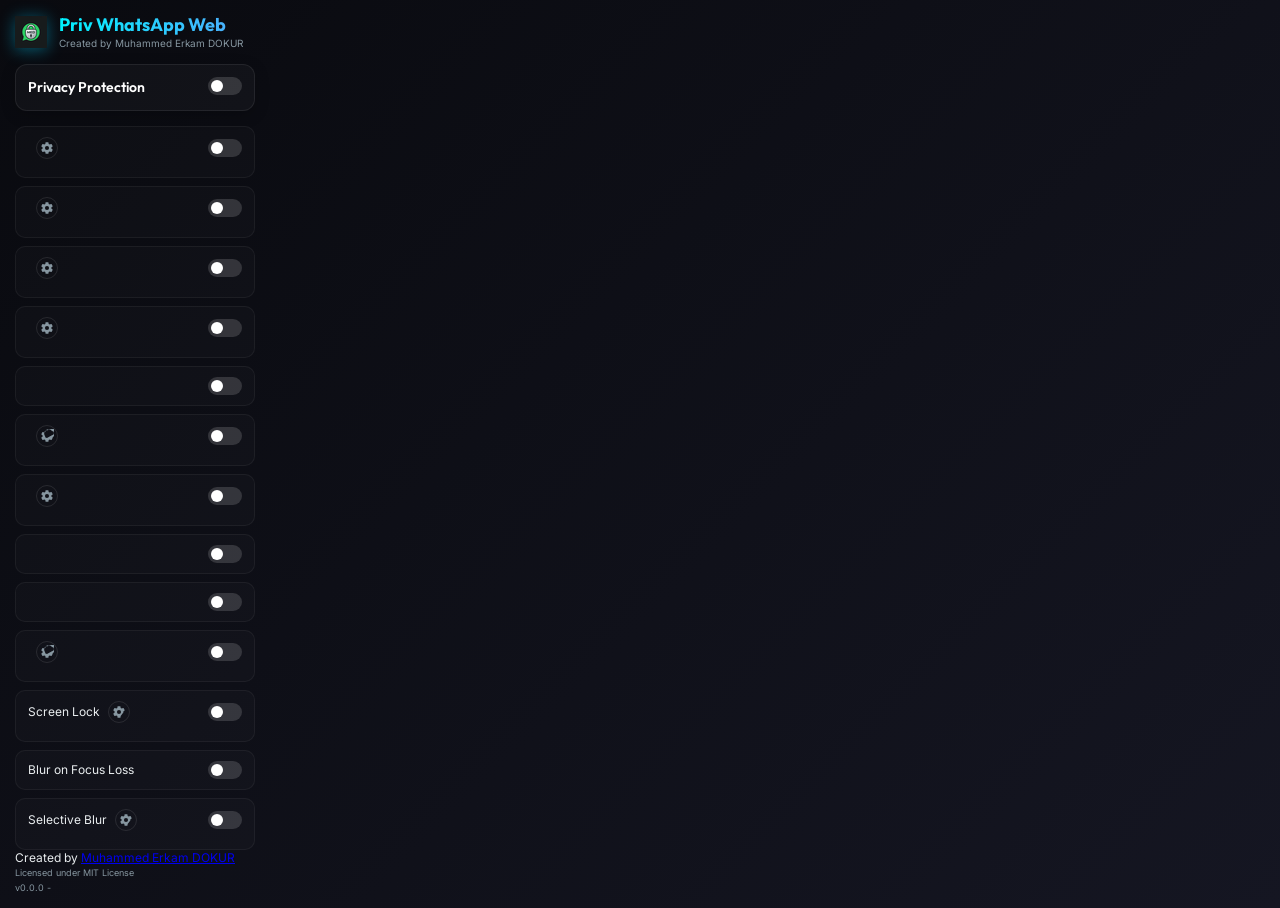
==== src/popup/popup.html @ 98cf242f "Rebrand as Priv WhatsApp Web v1.0.0 and add advanced features" ====
<!-- Priv WhatsApp Web                                                 -->
<!-- Copyright (c) 2024 Lukas Lenhardt - lukaslen.com             -->
<!-- Copyright (c) 2026 Muhammed Erkam DOKUR                          -->
<!-- Released under the MIT license, see LICENSE file for details -->

<!DOCTYPE html>
<html>
  <head>
    <meta charset="UTF-8">
    <link rel="preconnect" href="https://fonts.googleapis.com">
    <link rel="preconnect" href="https://fonts.gstatic.com" crossorigin>
    <link href="https://fonts.googleapis.com/css2?family=Inter:wght@400;500;600&family=Outfit:wght@500;600;700&display=swap" rel="stylesheet">
    <style>
      * {
        margin: 0;
        padding: 0;
        box-sizing: border-box;
      }
      body {
        font-family: 'Inter', sans-serif;
        font-size: 12px;
        width: 270px;
        padding: 15px;
        background: linear-gradient(135deg, #090a0f 0%, #151622 100%);
        color: #e9edef;
        -moz-user-select: none;
        user-select: none;
      }
      .header-container {
        display: flex;
        align-items: center;
        gap: 12px;
        margin-bottom: 15px;
      }
      .logo-img {
        width: 32px;
        height: 32px;
        filter: drop-shadow(0 2px 8px rgba(0, 210, 255, 0.4));
      }
      .extension-title {
        font-family: 'Outfit', sans-serif;
        font-size: 18px;
        font-weight: 700;
        background: linear-gradient(to right, #00f2fe, #4facfe);
        -webkit-background-clip: text;
        -webkit-text-fill-color: transparent;
        line-height: 1.1;
      }
      .author-subtitle {
        font-size: 10px;
        color: #8696a0;
        margin-top: 2px;
      }
      .main-toggle-card {
        background: rgba(255, 255, 255, 0.03);
        border: 1px solid rgba(255, 255, 255, 0.08);
        border-radius: 12px;
        padding: 12px;
        display: flex;
        align-items: center;
        justify-content: space-between;
        margin-bottom: 15px;
        box-shadow: 0 4px 15px rgba(0,0,0,0.2);
      }
      .main-toggle-label {
        font-family: 'Outfit', sans-serif;
        font-size: 14px;
        font-weight: 600;
        color: #fff;
      }
      .section-title {
        font-family: 'Outfit', sans-serif;
        font-size: 11px;
        color: #8696a0;
        text-transform: uppercase;
        letter-spacing: 0.8px;
        margin-bottom: 10px;
      }
      #mainContent > ul {
        list-style: none;
        display: flex;
        flex-direction: column;
        gap: 8px;
      }
      #mainContent > ul > li {
        position: relative;
        background: rgba(255, 255, 255, 0.02);
        border: 1px solid rgba(255, 255, 255, 0.05);
        border-radius: 10px;
        padding: 10px 12px;
        display: flex;
        align-items: center;
        justify-content: space-between;
        flex-wrap: wrap;
        transition: all 0.2s ease;
      }
      #mainContent > ul > li:hover {
        background: rgba(255, 255, 255, 0.05);
        border-color: rgba(0, 210, 255, 0.3);
        box-shadow: 0 4px 12px rgba(0, 210, 255, 0.05);
      }
      .reveal-btn {
        display: inline-flex;
        align-items: center;
        justify-content: center;
        width: 22px;
        height: 22px;
        border: 1px solid rgba(255,255,255,0.1);
        border-radius: 50%;
        color: #8696a0;
        background-color: transparent;
        transition: all .2s;
        cursor: pointer;
        margin-right: auto;
        margin-left: 8px;
      }
      .reveal-btn:hover {
        background-color: rgba(255,255,255,0.05);
        color: #fff;
        border-color: rgba(255,255,255,0.2);
      }
      .reveal-btn.active {
        background-color: rgba(0, 210, 255, 0.1);
        color: #00d2ff;
        border-color: rgba(0, 210, 255, 0.2);
      }
      .reveal-btn svg {
        width: 14px;
        height: 14px;
      }
      input[type=checkbox] {
        height: 0;
        width: 0;
        visibility: hidden;
        position: absolute;
      }
      label {
        cursor: pointer;
        width: 34px;
        height: 18px;
        background: rgba(255, 255, 255, 0.15);
        display: inline-block;
        border-radius: 100px;
        position: relative;
        transition: background 0.25s ease;
      }
      label:after {
        content: '';
        position: absolute;
        top: 3px;
        left: 3px;
        width: 12px;
        height: 12px;
        background: #fff;
        border-radius: 50%;
        transition: all 0.25s cubic-bezier(0.4, 0, 0.2, 1);
      }
      input:checked + label {
        background: #00d2ff;
        box-shadow: 0 0 8px rgba(0, 210, 255, 0.4);
      }
      input:checked + label:after {
        left: calc(100% - 3px);
        transform: translateX(-100%);
      }
      .collapsible {
        position: relative;
        width: 100%;
        margin: 8px 0 0 0;
        max-height: 0;
        overflow: hidden;
        transition: max-height 0.25s cubic-bezier(0.4, 0, 0.2, 1);
        border-radius: 8px;
        z-index: 1;
        background: rgba(0, 0, 0, 0.2);
      }
      .collapsible.show {
        max-height: 250px;
        border: 1px solid rgba(255, 255, 255, 0.05);
        padding: 4px;
      }
      .var-style {
        display: flex;
        align-items: center;
        justify-content: space-between;
        padding: 6px;
        font-size: 11px;
        width: 100%;
      }
      .var-style button[type="reset"] {
        width: 20px;
        height: 20px;
        color: #ff453a;
        background-color: transparent;
        border: none;
        margin: 0 4px;
        display: flex;
        cursor: pointer;
        align-items: center;
        justify-content: center;
      }
      .var-style button[type="reset"] svg {
        width: 14px;
        height: 14px;
      }
      .var-style input, .var-style select {
        background: rgba(255, 255, 255, 0.07);
        border: 1px solid rgba(255, 255, 255, 0.15);
        color: #fff;
        border-radius: 4px;
        padding: 2px 6px;
        outline: none;
        transition: all 0.2s;
        height: 22px;
        font-size: 11px;
      }
      .var-style input:focus {
        border-color: #00d2ff;
        background: rgba(0, 210, 255, 0.1);
      }
      .var-style input[type="number"] {
        width: 45px;
        text-align: right;
        -webkit-appearance: textfield;
        -moz-appearance: textfield;
        appearance: textfield;
      }
      .var-style input[type=number]::-webkit-inner-spin-button, 
      .var-style input[type=number]::-webkit-outer-spin-button { 
        -webkit-appearance: none;
      }
      .var-style .unit {
        width: 20px;
        height: 22px;
        text-align: center;
        line-height: 20px;
        color: #8696a0;
        background-color: rgba(255,255,255,0.05);
        border: 1px solid rgba(255,255,255,0.15);
        border-left: none;
        border-right: none;
      }
      .var-style button[type="submit"] {
        height: 22px;
        padding: 0 8px;
        background: #00d2ff;
        color: #fff;
        border: none;
        border-radius: 4px;
        cursor: pointer;
        font-weight: 500;
        transition: all 0.2s;
      }
      .var-style button[type="submit"]:hover {
        background: #0096c7;
      }
    </style>
  </head>
  <body>
    <div class="header-container">
      <img src="../images/icon32.png" alt="logo" class="logo-img">
      <div>
        <h1 class="extension-title">Priv WhatsApp Web</h1>
        <p class="author-subtitle">Created by Muhammed Erkam DOKUR</p>
      </div>
    </div>

    <div class="main-toggle-card">
      <span class="main-toggle-label">Privacy Protection</span>
      <div>
        <input type="checkbox" id="on" data-style="on">
        <label for="on"></label>
      </div>
    </div>

    <div id="mainContent">
      <h2 class="section-title">
        <locales data-locale="extensionSettings"></locales>
      </h2>
      <ul>
        <li>
          <locales data-locale="toggleMessages"></locales>
          <button type="button" class="reveal-btn">
            <svg xmlns="http://www.w3.org/2000/svg" width="24" height="24" viewBox="0 0 24 24">
              <path fill="currentColor" d="M12 15.5A3.5 3.5 0 0 1 8.5 12A3.5 3.5 0 0 1 12 8.5a3.5 3.5 0 0 1 3.5 3.5a3.5 3.5 0 0 1-3.5 3.5m7.43-2.53c.04-.32.07-.64.07-.97s-.03-.66-.07-1l2.11-1.63c.19-.15.24-.42.12-.64l-2-3.46c-.12-.22-.39-.31-.61-.22l-2.49 1c-.52-.39-1.06-.73-1.69-.98l-.37-2.65A.506.506 0 0 0 14 2h-4c-.25 0-.46.18-.5.42l-.37 2.65c-.63.25-1.17.59-1.69.98l-2.49-1c-.22-.09-.49 0-.61.22l-2 3.46c-.13.22-.07.49.12.64L4.57 11c-.04.34-.07.67-.07 1s.03.65.07.97l-2.11 1.66c-.19.15-.25.42-.12.64l2 3.46c.12.22.39.3.61.22l2.49-1.01c.52.4 1.06.74 1.69.99l.37 2.65c.04.24.25.42.5.42h4c.25 0 .46-.18.5-.42l.37-2.65c.63-.26 1.17-.59 1.69-.99l2.49 1.01c.22.08.49 0 .61-.22l2-3.46c.12-.22.07-.49-.12-.64z" />
            </svg>
          </button>
          <input type="checkbox" id="messages" data-style="messages">
          <label for="messages" data-localetitle="toggleMessagesDescription"></label>
          <div class="collapsible">
            <form class="var-style">
              <locales data-locale="blurInputLabel"></locales>
              <button type="reset" data-localetitle="resetValue">
                <svg xmlns="http://www.w3.org/2000/svg" width="24" height="24" viewBox="0 0 24 24">
                  <g fill="none" stroke="currentColor" stroke-linecap="round" stroke-width="1.5">
                    <path stroke-miterlimit="10" d="M6.395 7.705A7.885 7.885 0 0 1 12 5.382a7.929 7.929 0 0 1 7.929 7.929A7.94 7.94 0 0 1 12 21.25a7.939 7.939 0 0 1-7.929-7.94" />
                    <path stroke-linejoin="round" d="m7.12 2.75l-.95 3.858a1.332 1.332 0 0 0 .97 1.609l3.869.948" />
                  </g>
                </svg>
              </button>
              <input type="number" name="msBlur" id="msBlur" data-var-name="msBlur" value="8" data-localetitle="msBlurInputDescription">
              <span class="unit">px</span>
              <button type="submit" data-localetitle="msBlurInputDescription">✔</button>
            </form>
          </div>
        </li>
        <li>
          <locales data-locale="toggleMessagesPreview"></locales>
          <button type="button" class="reveal-btn">
            <svg xmlns="http://www.w3.org/2000/svg" width="24" height="24" viewBox="0 0 24 24">
              <path fill="currentColor" d="M12 15.5A3.5 3.5 0 0 1 8.5 12A3.5 3.5 0 0 1 12 8.5a3.5 3.5 0 0 1 3.5 3.5a3.5 3.5 0 0 1-3.5 3.5m7.43-2.53c.04-.32.07-.64.07-.97s-.03-.66-.07-1l2.11-1.63c.19-.15.24-.42.12-.64l-2-3.46c-.12-.22-.39-.31-.61-.22l-2.49 1c-.52-.39-1.06-.73-1.69-.98l-.37-2.65A.506.506 0 0 0 14 2h-4c-.25 0-.46.18-.5.42l-.37 2.65c-.63.25-1.17.59-1.69.98l-2.49-1c-.22-.09-.49 0-.61.22l-2 3.46c-.13.22-.07.49.12.64L4.57 11c-.04.34-.07.67-.07 1s.03.65.07.97l-2.11 1.66c-.19.15-.25.42-.12.64l2 3.46c.12.22.39.3.61.22l2.49-1.01c.52.4 1.06.74 1.69.99l.37 2.65c.04.24.25.42.5.42h4c.25 0 .46-.18.5-.42l.37-2.65c.63-.26 1.17-.59 1.69-.99l2.49 1.01c.22.08.49 0 .61-.22l2-3.46c.12-.22.07-.49-.12-.64z" />
            </svg>
          </button>
          <input type="checkbox" id="messagesPreview" data-style="messagesPreview">
          <label for="messagesPreview" data-localetitle="toggleMessagesPreviewDescription"></label>
          <div class="collapsible">
            <form class="var-style">
              <locales data-locale="blurInputLabel"></locales>
              <button type="reset" data-localetitle="resetValue">
                <svg xmlns="http://www.w3.org/2000/svg" width="24" height="24" viewBox="0 0 24 24">
                  <g fill="none" stroke="currentColor" stroke-linecap="round" stroke-width="1.5">
                    <path stroke-miterlimit="10" d="M6.395 7.705A7.885 7.885 0 0 1 12 5.382a7.929 7.929 0 0 1 7.929 7.929A7.94 7.94 0 0 1 12 21.25a7.939 7.939 0 0 1-7.929-7.94" />
                    <path stroke-linejoin="round" d="m7.12 2.75l-.95 3.858a1.332 1.332 0 0 0 .97 1.609l3.869.948" />
                  </g>
                </svg>
              </button>
              <input type="number" name="mspBlur" id="mspBlur" data-var-name="mspBlur" value="8" data-localetitle="mspBlurInputDescription">
              <span class="unit">px</span>
              <button type="submit" data-localetitle="mspBlurInputDescription">✔</button>
            </form>
          </div>
        </li>
        <li>
          <locales data-locale="toggleMediaPreview"></locales>
          <button type="button" class="reveal-btn">
            <svg xmlns="http://www.w3.org/2000/svg" width="24" height="24" viewBox="0 0 24 24">
              <path fill="currentColor" d="M12 15.5A3.5 3.5 0 0 1 8.5 12A3.5 3.5 0 0 1 12 8.5a3.5 3.5 0 0 1 3.5 3.5a3.5 3.5 0 0 1-3.5 3.5m7.43-2.53c.04-.32.07-.64.07-.97s-.03-.66-.07-1l2.11-1.63c.19-.15.24-.42.12-.64l-2-3.46c-.12-.22-.39-.31-.61-.22l-2.49 1c-.52-.39-1.06-.73-1.69-.98l-.37-2.65A.506.506 0 0 0 14 2h-4c-.25 0-.46.18-.5.42l-.37 2.65c-.63.25-1.17.59-1.69.98l-2.49-1c-.22-.09-.49 0-.61.22l-2 3.46c-.13.22-.07.49.12.64L4.57 11c-.04.34-.07.67-.07 1s.03.65.07.97l-2.11 1.66c-.19.15-.25.42-.12.64l2 3.46c.12.22.39.3.61.22l2.49-1.01c.52.4 1.06.74 1.69.99l.37 2.65c.04.24.25.42.5.42h4c.25 0 .46-.18.5-.42l.37-2.65c.63-.26 1.17-.59 1.69-.99l2.49 1.01c.22.08.49 0 .61-.22l2-3.46c.12-.22.07-.49-.12-.64z" />
            </svg>
          </button>
          <input type="checkbox" id="mediaPreview" data-style="mediaPreview">
          <label for="mediaPreview" data-localetitle="toggleMediaPreviewDescription"></label>
          <div class="collapsible">
            <form class="var-style">
              <locales data-locale="blurInputLabel"></locales>
              <button type="reset" data-localetitle="resetValue">
                <svg xmlns="http://www.w3.org/2000/svg" width="24" height="24" viewBox="0 0 24 24">
                  <g fill="none" stroke="currentColor" stroke-linecap="round" stroke-width="1.5">
                    <path stroke-miterlimit="10" d="M6.395 7.705A7.885 7.885 0 0 1 12 5.382a7.929 7.929 0 0 1 7.929 7.929A7.94 7.94 0 0 1 12 21.25a7.939 7.939 0 0 1-7.929-7.94" />
                    <path stroke-linejoin="round" d="m7.12 2.75l-.95 3.858a1.332 1.332 0 0 0 .97 1.609l3.869.948" />
                  </g>
                </svg>
              </button>
              <input type="number" name="mdpBlur" id="mdpBlur" data-var-name="mdpBlur" value="20" data-localetitle="mdpBlurInputDescription">
              <span class="unit">px</span>
              <button type="submit" data-localetitle="mdpBlurInputDescription">✔</button>
            </form>
          </div>
        </li>
        <li>
          <locales data-locale="toggleMediaGallery"></locales>
          <button type="button" class="reveal-btn">
            <svg xmlns="http://www.w3.org/2000/svg" width="24" height="24" viewBox="0 0 24 24">
              <path fill="currentColor" d="M12 15.5A3.5 3.5 0 0 1 8.5 12A3.5 3.5 0 0 1 12 8.5a3.5 3.5 0 0 1 3.5 3.5a3.5 3.5 0 0 1-3.5 3.5m7.43-2.53c.04-.32.07-.64.07-.97s-.03-.66-.07-1l2.11-1.63c.19-.15.24-.42.12-.64l-2-3.46c-.12-.22-.39-.31-.61-.22l-2.49 1c-.52-.39-1.06-.73-1.69-.98l-.37-2.65A.506.506 0 0 0 14 2h-4c-.25 0-.46.18-.5.42l-.37 2.65c-.63.25-1.17.59-1.69.98l-2.49-1c-.22-.09-.49 0-.61.22l-2 3.46c-.13.22-.07.49.12.64L4.57 11c-.04.34-.07.67-.07 1s.03.65.07.97l-2.11 1.66c-.19.15-.25.42-.12.64l2 3.46c.12.22.39.3.61.22l2.49-1.01c.52.4 1.06.74 1.69.99l.37 2.65c.04.24.25.42.5.42h4c.25 0 .46-.18.5-.42l.37-2.65c.63-.26 1.17-.59 1.69-.99l2.49 1.01c.22.08.49 0 .61-.22l2-3.46c.12-.22.07-.49-.12-.64z" />
            </svg>
          </button>
          <input type="checkbox" id="mediaGallery" data-style="mediaGallery">
          <label for="mediaGallery" data-localetitle="toggleMediaGalleryDescription"></label>
          <div class="collapsible">
            <form class="var-style">
              <locales data-locale="blurInputLabel"></locales>
              <button type="reset" data-localetitle="resetValue">
                <svg xmlns="http://www.w3.org/2000/svg" width="24" height="24" viewBox="0 0 24 24">
                  <g fill="none" stroke="currentColor" stroke-linecap="round" stroke-width="1.5">
                    <path stroke-miterlimit="10" d="M6.395 7.705A7.885 7.885 0 0 1 12 5.382a7.929 7.929 0 0 1 7.929 7.929A7.94 7.94 0 0 1 12 21.25a7.939 7.939 0 0 1-7.929-7.94" />
                    <path stroke-linejoin="round" d="m7.12 2.75l-.95 3.858a1.332 1.332 0 0 0 .97 1.609l3.869.948" />
                  </g>
                </svg>
              </button>
              <input type="number" name="mdgBlur" id="mdgBlur" data-var-name="mdgBlur" value="20" data-localetitle="mdgBlurInputDescription">
              <span class="unit">px</span>
              <button type="submit" data-localetitle="mdgBlurInputDescription">✔</button>
            </form>
          </div>
        </li>
        <li>
          <locales data-locale="toggleTextInput"></locales>
          <input type="checkbox" id="textInput" data-style="textInput">
          <label for="textInput" data-localetitle="toggleTextInputDescription"></label>
        </li>
        <li>
          <locales data-locale="toggleProfilePic"></locales>
          <button type="button" class="reveal-btn">
            <svg xmlns="http://www.w3.org/2000/svg" width="24" height="24" viewBox="0 0 24 24">
              <path fill="currentColor" d="M12 15.5A3.5 3.5 0 0 1 8.5 12a3.5 3.5 0 0 1 12-8.5a3.5 3.5 0 0 1 3.5 3.5a3.5 3.5 0 0 1-3.5 3.5m7.43-2.53c.04-.32.07-.64.07-.97s-.03-.66-.07-1l2.11-1.63c.19-.15.24-.42.12-.64l-2-3.46c-.12-.22-.39-.31-.61-.22l-2.49 1c-.52-.39-1.06-.73-1.69-.98l-.37-2.65A.506.506 0 0 0 14 2h-4c-.25 0-.46.18-.5.42l-.37 2.65c-.63.25-1.17.59-1.69.98l-2.49-1c-.22-.09-.49 0-.61.22l-2 3.46c-.13.22-.07.49.12.64L4.57 11c-.04.34-.07.67-.07 1s.03.65.07.97l-2.11 1.66c-.19.15-.25.42-.12.64l2 3.46c.12.22.39.3.61.22l2.49-1.01c.52.4 1.06.74 1.69.99l.37 2.65c.04.24.25.42.5.42h4c.25 0 .46-.18.5-.42l.37-2.65c.63-.26 1.17-.59 1.69-.99l2.49 1.01c.22.08.49 0 .61-.22l2-3.46c.12-.22.07-.49-.12-.64z" />
            </svg>
          </button>
          <input type="checkbox" id="profilePic" data-style="profilePic">
          <label for="profilePic" data-localetitle="toggleProfilePicDescription"></label> 
          <div class="collapsible">
            <form class="var-style">
              <locales data-locale="ppSmBlurInputLabel"></locales>
              <button type="reset" data-localetitle="resetValue">
                <svg xmlns="http://www.w3.org/2000/svg" width="24" height="24" viewBox="0 0 24 24">
                  <g fill="none" stroke="currentColor" stroke-linecap="round" stroke-width="1.5">
                    <path stroke-miterlimit="10" d="M6.395 7.705A7.885 7.885 0 0 1 12 5.382a7.929 7.929 0 0 1 7.929 7.929A7.94 7.94 0 0 1 12 21.25a7.939 7.939 0 0 1-7.929-7.94" />
                    <path stroke-linejoin="round" d="m7.12 2.75l-.95 3.858a1.332 1.332 0 0 0 .97 1.609l3.869.948" />
                  </g>
                </svg>
              </button>
              <input type="number" name="ppSmBlur" id="ppSmBlur" data-var-name="ppSmBlur" value="3" data-localetitle="ppSmBlurInputDescription">
              <span class="unit">px</span>
              <button type="submit" data-localetitle="ppSmBlurInputDescription">✔</button>
            </form>
            <form class="var-style">
              <locales data-locale="ppBlurInputLabel"></locales>
              <button type="reset" data-localetitle="resetValue">
                <svg xmlns="http://www.w3.org/2000/svg" width="24" height="24" viewBox="0 0 24 24">
                  <g fill="none" stroke="currentColor" stroke-linecap="round" stroke-width="1.5">
                    <path stroke-miterlimit="10" d="M6.395 7.705A7.885 7.885 0 0 1 12 5.382a7.929 7.929 0 0 1 7.929 7.929A7.94 7.94 0 0 1 12 21.25a7.939 7.939 0 0 1-7.929-7.94" />
                    <path stroke-linejoin="round" d="m7.12 2.75l-.95 3.858a1.332 1.332 0 0 0 .97 1.609l3.869.948" />
                  </g>
                </svg>
              </button>
              <input type="number" name="ppBlur" id="ppBlur" data-var-name="ppBlur" value="5" data-localetitle="ppBlurInputDescription">
              <span class="unit">px</span>
              <button type="submit" data-localetitle="ppBlurInputDescription">✔</button>
            </form>
            <form class="var-style">
              <locales data-locale="ppLgBlurInputLabel"></locales>
              <button type="reset" data-localetitle="resetValue">
                <svg xmlns="http://www.w3.org/2000/svg" width="24" height="24" viewBox="0 0 24 24">
                  <g fill="none" stroke="currentColor" stroke-linecap="round" stroke-width="1.5">
                    <path stroke-miterlimit="10" d="M6.395 7.705A7.885 7.885 0 0 1 12 5.382a7.929 7.929 0 0 1 7.929 7.929A7.94 7.94 0 0 1 12 21.25a7.939 7.939 0 0 1-7.929-7.94" />
                    <path stroke-linejoin="round" d="m7.12 2.75l-.95 3.858a1.332 1.332 0 0 0 .97 1.609l3.869.948" />
                  </g>
                </svg>
              </button>
              <input type="number" name="ppLgBlur" id="ppLgBlur" data-var-name="ppLgBlur" value="12" data-localetitle="ppLgBlurInputDescription">
              <span class="unit">px</span>
              <button type="submit" data-localetitle="ppLgBlurInputDescription">✔</button>
            </form>
          </div>
        </li>
        <li>
          <locales data-locale="toggleName"></locales>
          <button type="button" class="reveal-btn">
            <svg xmlns="http://www.w3.org/2000/svg" width="24" height="24" viewBox="0 0 24 24">
              <path fill="currentColor" d="M12 15.5A3.5 3.5 0 0 1 8.5 12A3.5 3.5 0 0 1 12 8.5a3.5 3.5 0 0 1 3.5 3.5a3.5 3.5 0 0 1-3.5 3.5m7.43-2.53c.04-.32.07-.64.07-.97s-.03-.66-.07-1l2.11-1.63c.19-.15.24-.42.12-.64l-2-3.46c-.12-.22-.39-.31-.61-.22l-2.49 1c-.52-.39-1.06-.73-1.69-.98l-.37-2.65A.506.506 0 0 0 14 2h-4c-.25 0-.46.18-.5.42l-.37 2.65c-.63.25-1.17.59-1.69.98l-2.49-1c-.22-.09-.49 0-.61.22l-2 3.46c-.13.22-.07.49.12.64L4.57 11c-.04.34-.07.67-.07 1s.03.65.07.97l-2.11 1.66c-.19.15-.25.42-.12.64l2 3.46c.12.22.39.3.61.22l2.49-1.01c.52.4 1.06.74 1.69.99l.37 2.65c.04.24.25.42.5.42h4c.25 0 .46-.18.5-.42l.37-2.65c.63-.26 1.17-.59 1.69-.99l2.49 1.01c.22.08.49 0 .61-.22l2-3.46c.12-.22.07-.49-.12-.64z" />
            </svg>
          </button>
          <input type="checkbox" id="name" data-style="name">
          <label for="name" data-localetitle="toggleNameDescription"></label>
          <div class="collapsible">
            <form class="var-style">
              <locales data-locale="blurInputLabel"></locales>
              <button type="reset" data-localetitle="resetValue">
                <svg xmlns="http://www.w3.org/2000/svg" width="24" height="24" viewBox="0 0 24 24">
                  <g fill="none" stroke="currentColor" stroke-linecap="round" stroke-width="1.5">
                    <path stroke-miterlimit="10" d="M6.395 7.705A7.885 7.885 0 0 1 12 5.382a7.929 7.929 0 0 1 7.929 7.929A7.94 7.94 0 0 1 12 21.25a7.939 7.939 0 0 1-7.929-7.94" />
                    <path stroke-linejoin="round" d="m7.12 2.75l-.95 3.858a1.332 1.332 0 0 0 .97 1.609l3.869.948" />
                  </g>
                </svg>
              </button>
              <input type="number" name="nmBlur" id="nmBlur" data-var-name="nmBlur" value="5" data-localetitle="nmBlurInputDescription">
              <span class="unit">px</span>
              <button type="submit" data-localetitle="nmBlurInputDescription">✔</button>
            </form>
          </div>
        </li>
        <li>
          <locales data-locale="toggleNoDelay"></locales>
          <input type="checkbox" id="noDelay" data-style="noDelay">
          <label for="noDelay" data-localetitle="toggleNoDelayDescription"></label>
        </li>
        <li>
          <locales data-locale="toggleUnblurActive"></locales>
          <input type="checkbox" id="unblurActive" data-style="unblurActive">
          <label for="unblurActive" data-localetitle="toggleUnblurActiveDescription"></label>
        </li>
        <li>
          <locales data-locale="toggleBlurOnIdle"></locales>
          <button type="button" class="reveal-btn">
            <svg xmlns="http://www.w3.org/2000/svg" width="24" height="24" viewBox="0 0 24 24">
              <path fill="currentColor"
                d="M12 15.5A3.5 3.5 0 0 1 8.5 12a3.5 3.5 0 0 1 12-8.5a3.5 3.5 0 0 1 3.5 3.5a3.5 3.5 0 0 1-3.5 3.5m7.43-2.53c.04-.32.07-.64.07-.97s-.03-.66-.07-1l2.11-1.63c.19-.15.24-.42.12-.64l-2-3.46c-.12-.22-.39-.31-.61-.22l-2.49 1c-.52-.39-1.06-.73-1.69-.98l-.37-2.65A.506.506 0 0 0 14 2h-4c-.25 0-.46.18-.5.42l-.37 2.65c-.63.25-1.17.59-1.69.98l-2.49-1c-.22-.09-.49 0-.61.22l-2 3.46c-.13.22-.07.49.12.64L4.57 11c-.04.34-.07.67-.07 1s.03.65.07.97l-2.11 1.66c-.19.15-.25.42-.12.64l2 3.46c.12.22.39.3.61.22l2.49-1.01c.52.4 1.06.74 1.69.99l.37 2.65c.04.24.25.42.5.42h4c.25 0 .46-.18.5-.42l.37-2.65c.63-.26 1.17-.59 1.69-.99l2.49 1.01c.22.08.49 0 .61-.22l2-3.46c.12-.22.07-.49-.12-.64z" />
            </svg>
          </button>
          <input type="checkbox" id="blurOnIdle" data-style="blurOnIdle">
          <label for="blurOnIdle" data-localetitle="toggleBlurOnIdleDescription"></label>
          <div class="collapsible">
            <form class="var-style">
              <locales data-locale="itBlurInputLabel"></locales>
              <button type="reset" data-localetitle="resetValue">
                <svg xmlns="http://www.w3.org/2000/svg" width="24" height="24" viewBox="0 0 24 24">
                  <g fill="none" stroke="currentColor" stroke-linecap="round" stroke-width="1.5">
                    <path stroke-miterlimit="10"
                      d="M6.395 7.705A7.885 7.885 0 0 1 12 5.382a7.929 7.929 0 0 1 7.929 7.929A7.94 7.94 0 0 1 12 21.25a7.939 7.939 0 0 1-7.929-7.94" />
                    <path stroke-linejoin="round" d="m7.12 2.75l-.95 3.858a1.332 1.332 0 0 0 .97 1.609l3.869.948" />
                  </g>
                </svg>
              </button>
              <input type="number" name="itBlur" id="itBlur" data-var-name="itBlur" value="15"
                data-localetitle="itBlurInputDescription">
              <span class="unit">s</span>
              <button type="submit" data-localetitle="itBlurInputDescription">✔</button>
            </form>
            <form class="var-style">
              <locales data-locale="wiBlurInputLabel"></locales>
              <button type="reset" data-localetitle="resetValue">
                <svg xmlns="http://www.w3.org/2000/svg" width="24" height="24" viewBox="0 0 24 24">
                  <g fill="none" stroke="currentColor" stroke-linecap="round" stroke-width="1.5">
                    <path stroke-miterlimit="10"
                      d="M6.395 7.705A7.885 7.885 0 0 1 12 5.382a7.929 7.929 0 0 1 7.929 7.929A7.94 7.94 0 0 1 12 21.25a7.939 7.939 0 0 1-7.929-7.94" />
                    <path stroke-linejoin="round" d="m7.12 2.75l-.95 3.858a1.332 1.332 0 0 0 .97 1.609l3.869.948" />
                  </g>
                </svg>
              </button>
              <input type="number" name="wiBlur" id="wiBlur" data-var-name="wiBlur" value="14"
                data-localetitle="wiBlurInputDescription">
              <span class="unit">px</span>
              <button type="submit" data-localetitle="wiBlurInputDescription">✔</button>
            </form>
          </div>
        </li>
        <li>
          <span>Screen Lock</span>
          <button type="button" class="reveal-btn">
            <svg xmlns="http://www.w3.org/2000/svg" width="24" height="24" viewBox="0 0 24 24">
              <path fill="currentColor" d="M12 15.5A3.5 3.5 0 0 1 8.5 12A3.5 3.5 0 0 1 12 8.5a3.5 3.5 0 0 1 3.5 3.5a3.5 3.5 0 0 1-3.5 3.5m7.43-2.53c.04-.32.07-.64.07-.97s-.03-.66-.07-1l2.11-1.63c.19-.15.24-.42.12-.64l-2-3.46c-.12-.22-.39-.31-.61-.22l-2.49 1c-.52-.39-1.06-.73-1.69-.98l-.37-2.65A.506.506 0 0 0 14 2h-4c-.25 0-.46.18-.5.42l-.37 2.65c-.63.25-1.17.59-1.69.98l-2.49-1c-.22-.09-.49 0-.61.22l-2 3.46c-.13.22-.07.49.12.64L4.57 11c-.04.34-.07.67-.07 1s.03.65.07.97l-2.11 1.66c-.19.15-.25.42-.12.64l2 3.46c.12.22.39.3.61.22l2.49-1.01c.52.4 1.06.74 1.69.99l.37 2.65c.04.24.25.42.5.42h4c.25 0 .46-.18.5-.42l.37-2.65c.63-.26 1.17-.59c1.69-.99l2.49 1.01c.22.08.49 0 .61-.22l2-3.46c.12-.22.07-.49-.12-.64z" />
            </svg>
          </button>
          <input type="checkbox" id="lockScreenEnabled" data-style="lockScreenEnabled">
          <label for="lockScreenEnabled" title="Lock WhatsApp Web with a password when idle"></label>
          <div class="collapsible">
            <div class="var-style" style="flex-direction: column; align-items: stretch; gap: 5px; height: auto;">
              <div style="display: flex; justify-content: space-between; align-items: center; width: 100%;">
                <span>Timeout:</span>
                <div style="display: flex; align-items: center;">
                  <input type="number" id="lockScreenTimeout" style="width: 40px; border-right: none;" value="60">
                  <span class="unit">s</span>
                  <button type="button" id="saveLockTimeout" style="width: 25px; height: 22px; margin: 0; padding: 0; border: 1px solid rgba(255,255,255,0.15); border-top-right-radius: 4px; border-bottom-right-radius: 4px; background: rgba(255,255,255,0.1); color: #fff; cursor: pointer;">✔</button>
                </div>
              </div>
              <div style="display: flex; gap: 4px; align-items: center; width: 100%; margin-top: 2px;">
                <input type="password" id="lockPassword" placeholder="Set Password" style="flex-grow: 1; border-right: 1px solid rgba(255,255,255,0.15); border-radius: 4px; width: auto; height: 22px; text-align: left; padding: 0 5px;">
                <button type="button" id="saveLockPassword" style="width: 50px; height: 22px; margin: 0; padding: 0; border: 1px solid rgba(255,255,255,0.15); border-radius: 4px; background: rgba(255,255,255,0.1); color: #fff; cursor: pointer; font-size: 10px;">Set</button>
              </div>
              <button type="button" id="lockNowBtn" style="width: 100%; height: 24px; margin: 3px 0 0 0; border: none; border-radius: 4px; background: #00d2ff; color: white; cursor: pointer; font-weight: bold; font-size: 11px;">Lock Now</button>
            </div>
          </div>
        </li>
        <li>
          <span>Blur on Focus Loss</span>
          <input type="checkbox" id="blurOnFocusLoss" data-style="blurOnFocusLoss">
          <label for="blurOnFocusLoss" title="Blur WhatsApp Web when switching tabs/windows"></label>
        </li>
        <li>
          <span>Selective Blur</span>
          <button type="button" class="reveal-btn">
            <svg xmlns="http://www.w3.org/2000/svg" width="24" height="24" viewBox="0 0 24 24">
              <path fill="currentColor" d="M12 15.5A3.5 3.5 0 0 1 8.5 12A3.5 3.5 0 0 1 12 8.5a3.5 3.5 0 0 1 3.5 3.5a3.5 3.5 0 0 1-3.5 3.5m7.43-2.53c.04-.32.07-.64.07-.97s-.03-.66-.07-1l2.11-1.63c.19-.15.24-.42.12-.64l-2-3.46c-.12-.22-.39-.31-.61-.22l-2.49 1c-.52-.39-1.06-.73-1.69-.98l-.37-2.65A.506.506 0 0 0 14 2h-4c-.25 0-.46.18-.5.42l-.37 2.65c-.63.25-1.17.59-1.69.98l-2.49-1c-.22-.09-.49 0-.61.22l-2 3.46c-.13.22-.07.49.12.64L4.57 11c-.04.34-.07.67-.07 1s.03.65.07.97l-2.11 1.66c-.19.15-.25.42-.12.64l2 3.46c.12.22.39.3.61.22l2.49-1.01c.52.4 1.06.74 1.69.99l.37 2.65c.04.24.25.42.5.42h4c.25 0 .46-.18.5-.42l.37-2.65c.63-.26 1.17-.59c1.69-.99l2.49 1.01c.22.08.49 0 .61-.22l2-3.46c.12-.22.07-.49-.12-.64z" />
            </svg>
          </button>
          <input type="checkbox" id="customBlurEnabled" data-style="customBlurEnabled">
          <label for="customBlurEnabled" title="Only apply blur to selected chats"></label>
          <div class="collapsible">
            <div class="var-style" style="flex-direction: column; align-items: stretch; gap: 5px; height: auto;">
              <button type="button" id="addActiveChatBtn" style="width: 100%; height: 22px; margin: 0; border: none; border-radius: 4px; background: rgba(255,255,255,0.1); color: #fff; cursor: pointer; font-size: 11px;">+ Blur Current Chat</button>
              <div style="display: flex; gap: 4px; align-items: center; width: 100%;">
                <input type="text" id="newCustomChatName" placeholder="Enter chat name..." style="flex-grow: 1; border: 1px solid rgba(255,255,255,0.15); border-radius: 4px; width: auto; height: 22px; text-align: left; padding: 0 5px; background: rgba(0,0,0,0.2); color: #fff;">
                <button type="button" id="addCustomChatBtn" style="width: 40px; height: 22px; margin: 0; padding: 0; border: none; border-radius: 4px; background: #00d2ff; color: #fff; cursor: pointer;">Add</button>
              </div>
              <div id="customChatsList" style="max-height: 80px; overflow-y: auto; border: 1px solid rgba(255,255,255,0.1); border-radius: 4px; padding: 3px; font-size: 10px; background: rgba(0,0,0,0.15); display: flex; flex-direction: column; gap: 3px; width: 100%;">
                <!-- list of chats added -->
              </div>
            </div>
          </div>
        </li>
      </ul>
    </div>

    <div id="footer">
      <p>Created by <a href="https://github.com/BenFrank31" target="_blank">Muhammed Erkam DOKUR</a></p>
      <p style="margin-top: 2px; font-size: 9px; color: #8696a0;">Licensed under MIT License</p>
      <p style="margin-top: 4px; font-size: 9px; color: #8696a0;">v<span id="version">0.0.0</span> - <a href="https://github.com/BenFrank31/Privacy-Extension-For-WhatsApp-Web/releases" target="_blank"><locales data-locale="footerReleaseNotes"></locales></a></p>
    </div>

    <script src="popup.js"></script>
  </body>
</html>
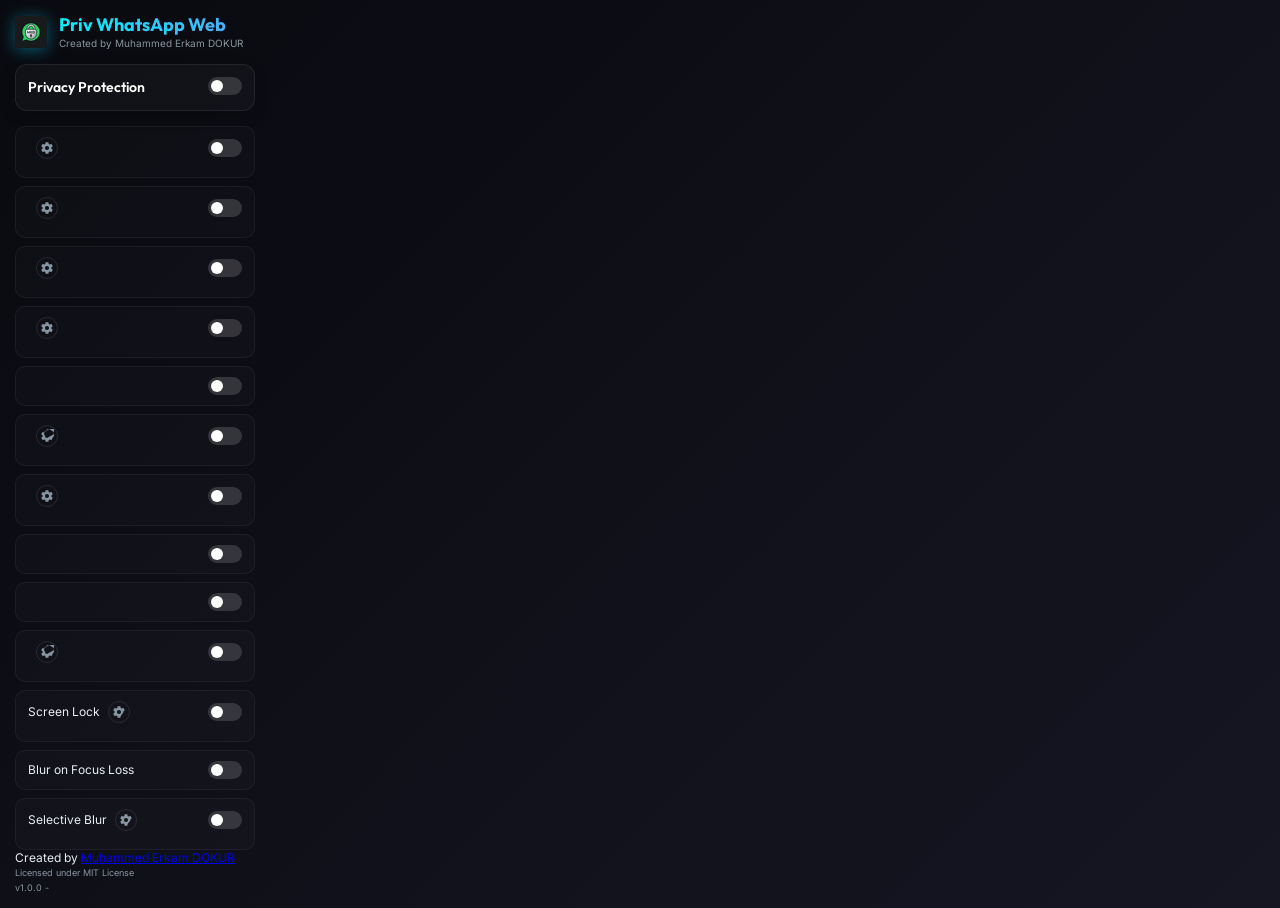
==== commit e44d0f80: "Update popup.html" ====
--- a/src/popup/popup.html
+++ b/src/popup/popup.html
@@ -580,9 +580,9 @@
     </div>
 
     <div id="footer">
-      <p>Created by <a href="https://github.com/BenFrank31" target="_blank">Muhammed Erkam DOKUR</a></p>
+      <p>Created by <a href="https://github.com/muhammeddokur" target="_blank">Muhammed Erkam DOKUR</a></p>
       <p style="margin-top: 2px; font-size: 9px; color: #8696a0;">Licensed under MIT License</p>
-      <p style="margin-top: 4px; font-size: 9px; color: #8696a0;">v<span id="version">0.0.0</span> - <a href="https://github.com/BenFrank31/Privacy-Extension-For-WhatsApp-Web/releases" target="_blank"><locales data-locale="footerReleaseNotes"></locales></a></p>
+      <p style="margin-top: 4px; font-size: 9px; color: #8696a0;">v<span id="version">1.0.0</span> - <a href="https://github.com/muhammeddokur/Priv-WhatsApp-Web/releases" target="_blank"><locales data-locale="footerReleaseNotes"></locales></a></p>
     </div>
 
     <script src="popup.js"></script>
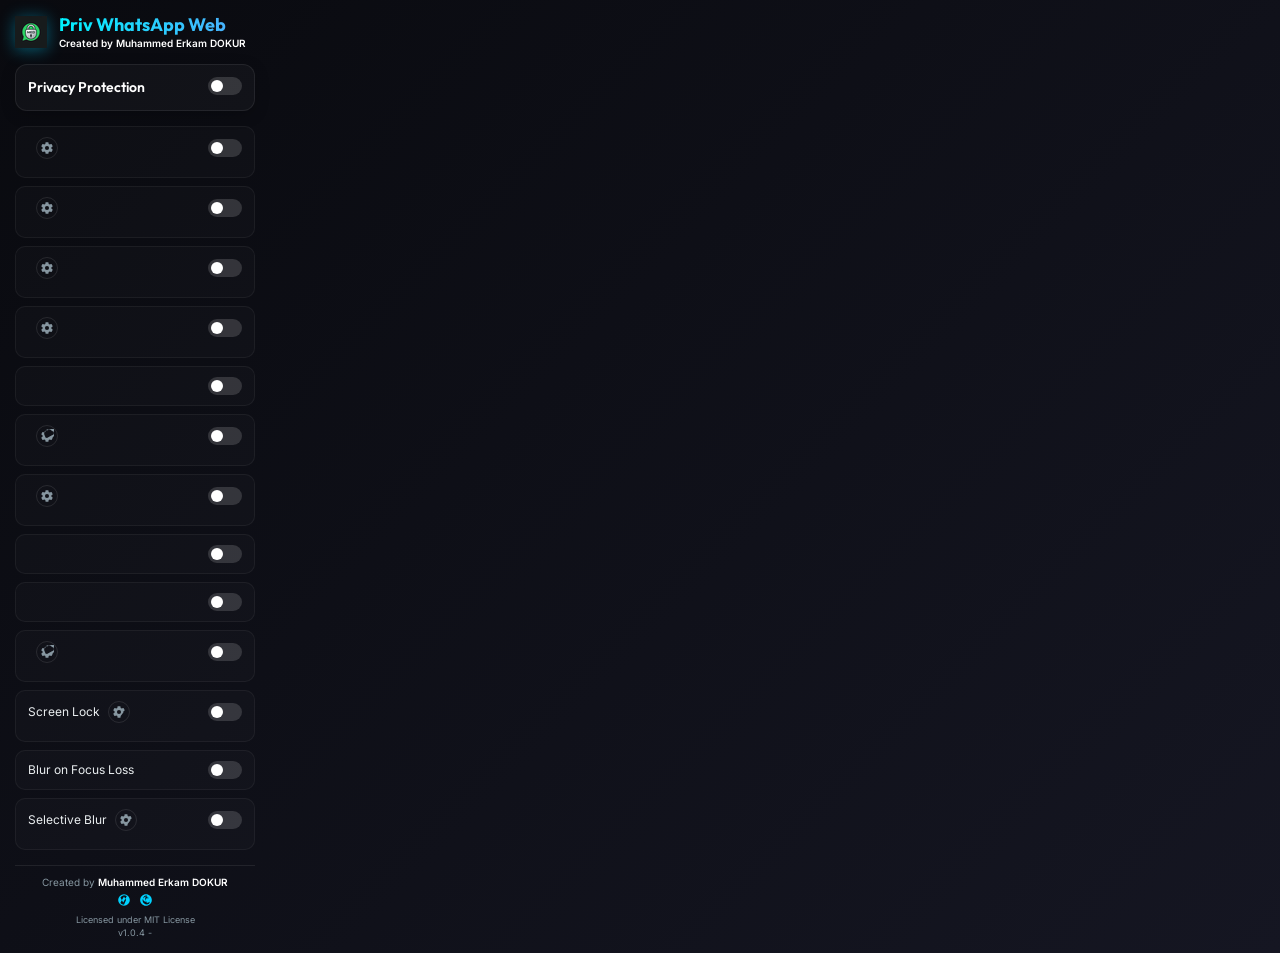
==== commit b368bad5: "docs: Add Chrome and Firefox store links to README and popup menu" ====
--- a/src/popup/popup.html
+++ b/src/popup/popup.html
@@ -48,7 +48,8 @@
       }
       .author-subtitle {
         font-size: 10px;
-        color: #8696a0;
+        color: #ffffff;
+        font-weight: 600;
         margin-top: 2px;
       }
       .main-toggle-card {
@@ -254,6 +255,25 @@
       .var-style button[type="submit"]:hover {
         background: #0096c7;
       }
+      #footer {
+        margin-top: 15px;
+        text-align: center;
+        border-top: 1px solid rgba(255, 255, 255, 0.08);
+        padding-top: 10px;
+      }
+      #footer p {
+        font-size: 10px;
+        color: #8696a0;
+      }
+      #footer p a {
+        color: #ffffff;
+        font-weight: 600;
+        text-decoration: none;
+      }
+      #footer p a:hover {
+        text-decoration: underline;
+        color: #00d2ff;
+      }
     </style>
   </head>
   <body>
@@ -266,7 +286,7 @@
     </div>
 
     <div class="main-toggle-card">
-      <span class="main-toggle-label">Privacy Protection</span>
+      <span class="main-toggle-label" data-locale="privacyProtection">Privacy Protection</span>
       <div>
         <input type="checkbox" id="on" data-style="on">
         <label for="on"></label>
@@ -523,18 +543,18 @@
           </div>
         </li>
         <li>
-          <span>Screen Lock</span>
+          <span data-locale="toggleScreenLock">Screen Lock</span>
           <button type="button" class="reveal-btn">
             <svg xmlns="http://www.w3.org/2000/svg" width="24" height="24" viewBox="0 0 24 24">
               <path fill="currentColor" d="M12 15.5A3.5 3.5 0 0 1 8.5 12A3.5 3.5 0 0 1 12 8.5a3.5 3.5 0 0 1 3.5 3.5a3.5 3.5 0 0 1-3.5 3.5m7.43-2.53c.04-.32.07-.64.07-.97s-.03-.66-.07-1l2.11-1.63c.19-.15.24-.42.12-.64l-2-3.46c-.12-.22-.39-.31-.61-.22l-2.49 1c-.52-.39-1.06-.73-1.69-.98l-.37-2.65A.506.506 0 0 0 14 2h-4c-.25 0-.46.18-.5.42l-.37 2.65c-.63.25-1.17.59-1.69.98l-2.49-1c-.22-.09-.49 0-.61.22l-2 3.46c-.13.22-.07.49.12.64L4.57 11c-.04.34-.07.67-.07 1s.03.65.07.97l-2.11 1.66c-.19.15-.25.42-.12.64l2 3.46c.12.22.39.3.61.22l2.49-1.01c.52.4 1.06.74 1.69.99l.37 2.65c.04.24.25.42.5.42h4c.25 0 .46-.18.5-.42l.37-2.65c.63-.26 1.17-.59c1.69-.99l2.49 1.01c.22.08.49 0 .61-.22l2-3.46c.12-.22.07-.49-.12-.64z" />
             </svg>
           </button>
           <input type="checkbox" id="lockScreenEnabled" data-style="lockScreenEnabled">
-          <label for="lockScreenEnabled" title="Lock WhatsApp Web with a password when idle"></label>
+          <label for="lockScreenEnabled" data-localetitle="toggleScreenLockDescription"></label>
           <div class="collapsible">
             <div class="var-style" style="flex-direction: column; align-items: stretch; gap: 5px; height: auto;">
               <div style="display: flex; justify-content: space-between; align-items: center; width: 100%;">
-                <span>Timeout:</span>
+                <span data-locale="labelTimeout">Timeout:</span>
                 <div style="display: flex; align-items: center;">
                   <input type="number" id="lockScreenTimeout" style="width: 40px; border-right: none;" value="60">
                   <span class="unit">s</span>
@@ -542,33 +562,33 @@
                 </div>
               </div>
               <div style="display: flex; gap: 4px; align-items: center; width: 100%; margin-top: 2px;">
-                <input type="password" id="lockPassword" placeholder="Set Password" style="flex-grow: 1; border-right: 1px solid rgba(255,255,255,0.15); border-radius: 4px; width: auto; height: 22px; text-align: left; padding: 0 5px;">
-                <button type="button" id="saveLockPassword" style="width: 50px; height: 22px; margin: 0; padding: 0; border: 1px solid rgba(255,255,255,0.15); border-radius: 4px; background: rgba(255,255,255,0.1); color: #fff; cursor: pointer; font-size: 10px;">Set</button>
+                <input type="password" id="lockPassword" data-placeholder="placeholderSetPassword" style="flex-grow: 1; border-right: 1px solid rgba(255,255,255,0.15); border-radius: 4px; width: auto; height: 22px; text-align: left; padding: 0 5px;">
+                <button type="button" id="saveLockPassword" data-locale="buttonSet" style="width: 50px; height: 22px; margin: 0; padding: 0; border: 1px solid rgba(255,255,255,0.15); border-radius: 4px; background: rgba(255,255,255,0.1); color: #fff; cursor: pointer; font-size: 10px;">Set</button>
               </div>
-              <button type="button" id="lockNowBtn" style="width: 100%; height: 24px; margin: 3px 0 0 0; border: none; border-radius: 4px; background: #00d2ff; color: white; cursor: pointer; font-weight: bold; font-size: 11px;">Lock Now</button>
+              <button type="button" id="lockNowBtn" data-locale="buttonLockNow" style="width: 100%; height: 24px; margin: 3px 0 0 0; border: none; border-radius: 4px; background: #00d2ff; color: white; cursor: pointer; font-weight: bold; font-size: 11px;">Lock Now</button>
             </div>
           </div>
         </li>
         <li>
-          <span>Blur on Focus Loss</span>
+          <span data-locale="toggleBlurOnFocusLoss">Blur on Focus Loss</span>
           <input type="checkbox" id="blurOnFocusLoss" data-style="blurOnFocusLoss">
-          <label for="blurOnFocusLoss" title="Blur WhatsApp Web when switching tabs/windows"></label>
-        </li>
-        <li>
-          <span>Selective Blur</span>
+          <label for="blurOnFocusLoss" data-localetitle="toggleBlurOnFocusLossDescription"></label>
+        </li>
+        <li>
+          <span data-locale="toggleSelectiveBlur">Selective Blur</span>
           <button type="button" class="reveal-btn">
             <svg xmlns="http://www.w3.org/2000/svg" width="24" height="24" viewBox="0 0 24 24">
               <path fill="currentColor" d="M12 15.5A3.5 3.5 0 0 1 8.5 12A3.5 3.5 0 0 1 12 8.5a3.5 3.5 0 0 1 3.5 3.5a3.5 3.5 0 0 1-3.5 3.5m7.43-2.53c.04-.32.07-.64.07-.97s-.03-.66-.07-1l2.11-1.63c.19-.15.24-.42.12-.64l-2-3.46c-.12-.22-.39-.31-.61-.22l-2.49 1c-.52-.39-1.06-.73-1.69-.98l-.37-2.65A.506.506 0 0 0 14 2h-4c-.25 0-.46.18-.5.42l-.37 2.65c-.63.25-1.17.59-1.69.98l-2.49-1c-.22-.09-.49 0-.61.22l-2 3.46c-.13.22-.07.49.12.64L4.57 11c-.04.34-.07.67-.07 1s.03.65.07.97l-2.11 1.66c-.19.15-.25.42-.12.64l2 3.46c.12.22.39.3.61.22l2.49-1.01c.52.4 1.06.74 1.69.99l.37 2.65c.04.24.25.42.5.42h4c.25 0 .46-.18.5-.42l.37-2.65c.63-.26 1.17-.59c1.69-.99l2.49 1.01c.22.08.49 0 .61-.22l2-3.46c.12-.22.07-.49-.12-.64z" />
             </svg>
           </button>
           <input type="checkbox" id="customBlurEnabled" data-style="customBlurEnabled">
-          <label for="customBlurEnabled" title="Only apply blur to selected chats"></label>
+          <label for="customBlurEnabled" data-localetitle="toggleSelectiveBlurDescription"></label>
           <div class="collapsible">
             <div class="var-style" style="flex-direction: column; align-items: stretch; gap: 5px; height: auto;">
-              <button type="button" id="addActiveChatBtn" style="width: 100%; height: 22px; margin: 0; border: none; border-radius: 4px; background: rgba(255,255,255,0.1); color: #fff; cursor: pointer; font-size: 11px;">+ Blur Current Chat</button>
+              <button type="button" id="addActiveChatBtn" data-locale="buttonAddActiveChat" style="width: 100%; height: 22px; margin: 0; border: none; border-radius: 4px; background: rgba(255,255,255,0.1); color: #fff; cursor: pointer; font-size: 11px;">+ Blur Current Chat</button>
               <div style="display: flex; gap: 4px; align-items: center; width: 100%;">
-                <input type="text" id="newCustomChatName" placeholder="Enter chat name..." style="flex-grow: 1; border: 1px solid rgba(255,255,255,0.15); border-radius: 4px; width: auto; height: 22px; text-align: left; padding: 0 5px; background: rgba(0,0,0,0.2); color: #fff;">
-                <button type="button" id="addCustomChatBtn" style="width: 40px; height: 22px; margin: 0; padding: 0; border: none; border-radius: 4px; background: #00d2ff; color: #fff; cursor: pointer;">Add</button>
+                <input type="text" id="newCustomChatName" data-placeholder="placeholderEnterChatName" style="flex-grow: 1; border: 1px solid rgba(255,255,255,0.15); border-radius: 4px; width: auto; height: 22px; text-align: left; padding: 0 5px; background: rgba(0,0,0,0.2); color: #fff;">
+                <button type="button" id="addCustomChatBtn" data-locale="buttonAdd" style="width: 40px; height: 22px; margin: 0; padding: 0; border: none; border-radius: 4px; background: #00d2ff; color: #fff; cursor: pointer;">Add</button>
               </div>
               <div id="customChatsList" style="max-height: 80px; overflow-y: auto; border: 1px solid rgba(255,255,255,0.1); border-radius: 4px; padding: 3px; font-size: 10px; background: rgba(0,0,0,0.15); display: flex; flex-direction: column; gap: 3px; width: 100%;">
                 <!-- list of chats added -->
@@ -581,8 +601,12 @@
 
     <div id="footer">
       <p>Created by <a href="https://github.com/muhammeddokur" target="_blank">Muhammed Erkam DOKUR</a></p>
-      <p style="margin-top: 2px; font-size: 9px; color: #8696a0;">Licensed under MIT License</p>
-      <p style="margin-top: 4px; font-size: 9px; color: #8696a0;">v<span id="version">1.0.0</span> - <a href="https://github.com/muhammeddokur/Priv-WhatsApp-Web/releases" target="_blank"><locales data-locale="footerReleaseNotes"></locales></a></p>
+      <div style="margin-top: 5px; display: flex; justify-content: center; gap: 8px;">
+        <a href="https://chromewebstore.google.com/detail/priv-whatsapp-web/daekelhogfebpmjjgnempniomhadofcj?authuser=0&hl=tr" target="_blank" title="Chrome Web Store"><svg xmlns="http://www.w3.org/2000/svg" width="14" height="14" viewBox="0 0 24 24"><path fill="#00d2ff" d="M12 2A10 10 0 0 0 2 12a10 10 0 0 0 10 10a10 10 0 0 0 10-10A10 10 0 0 0 12 2m0 2c1.78 0 3.42.6 4.7 1.6l-6.07 10.51l-4.73-8.19A8 8 0 0 1 12 4m0 16a7.96 7.96 0 0 1-6.19-2.9L8.43 12L12 5.81l3.56 6.19z"/></svg></a>
+        <a href="https://addons.mozilla.org/tr/firefox/addon/priv-whatsapp-web-by-med/" target="_blank" title="Firefox Add-ons"><svg xmlns="http://www.w3.org/2000/svg" width="14" height="14" viewBox="0 0 24 24"><path fill="#00d2ff" d="M12 2C6.48 2 2 6.48 2 12s4.48 10 10 10s10-4.48 10-10S17.52 2 12 2m5.24 16.29c-1.12.78-2.5 1.21-4.04 1.21c-3.13 0-5.83-2.06-6.73-4.9c-.19-.6-.28-1.25-.28-1.93c0-1.04.25-2.02.69-2.88c.28-.56.63-1.07 1.05-1.54c.75-.84 1.71-1.46 2.81-1.78c1.06-.31 2.2-.34 3.3-.1c1.09.24 2.06.74 2.85 1.45c-.29-.16-.62-.27-.99-.31c-.34-.04-.69-.02-1.03.07c-.4.11-.78.29-1.11.53c-1.39 1.02-2.18 2.65-2.02 4.38c.11 1.15.68 2.15 1.55 2.75c1.05.73 2.45.83 3.65.26c.38-.18.73-.42 1.05-.72c.42 1.4.15 2.92-.99 3.5m1.52-5.46c-.52 1.34-1.7 2.29-3.12 2.43c-1.16.12-2.28-.35-2.92-1.23c-.56-.76-.71-1.76-.36-2.67c.36-.93 1.18-1.61 2.15-1.8c.84-.17 1.7.07 2.3.61c.42.38.74.87.91 1.43c.19.64.22 1.32.04 1.96m-.34-2.86c-.53-.45-1.2-.73-1.92-.81c-.13-.02-.27-.03-.41-.03c-.63 0-1.22.18-1.73.49c-.52.32-.95.77-1.23 1.3c-.34.64-.46 1.39-.33 2.12c.1.6.36 1.16.74 1.62c.45.55 1.05.95 1.73 1.13c.2.05.41.08.62.08c.5 0 .98-.12 1.42-.33c1.08-.51 1.83-1.52 1.95-2.73c.12-1.13-.35-2.2-1.2-2.83m-4.23-5.2c-1.31 1.19-2.05 2.9-1.92 4.75c.16 2.05 1.38 3.79 3.16 4.63c-.15.08-.31.14-.47.19c-.8.25-1.65.27-2.47.05c-1.29-.35-2.41-1.16-3.14-2.25c-.71-1.05-1-2.31-.83-3.56c.15-1.11.62-2.13 1.33-2.95c1-1.17 2.4-1.89 3.93-1.98c.14 0 .28-.01.41-.01c.47 0 .93.07 1.38.2z"/></svg></a>
+      </div>
+      <p style="margin-top: 4px; font-size: 9px; color: #8696a0;">Licensed under MIT License</p>
+      <p style="margin-top: 2px; font-size: 9px; color: #8696a0;">v<span id="version">1.0.4</span> - <a href="https://github.com/muhammeddokur/Priv-WhatsApp-Web/releases" target="_blank"><locales data-locale="footerReleaseNotes"></locales></a></p>
     </div>
 
     <script src="popup.js"></script>
